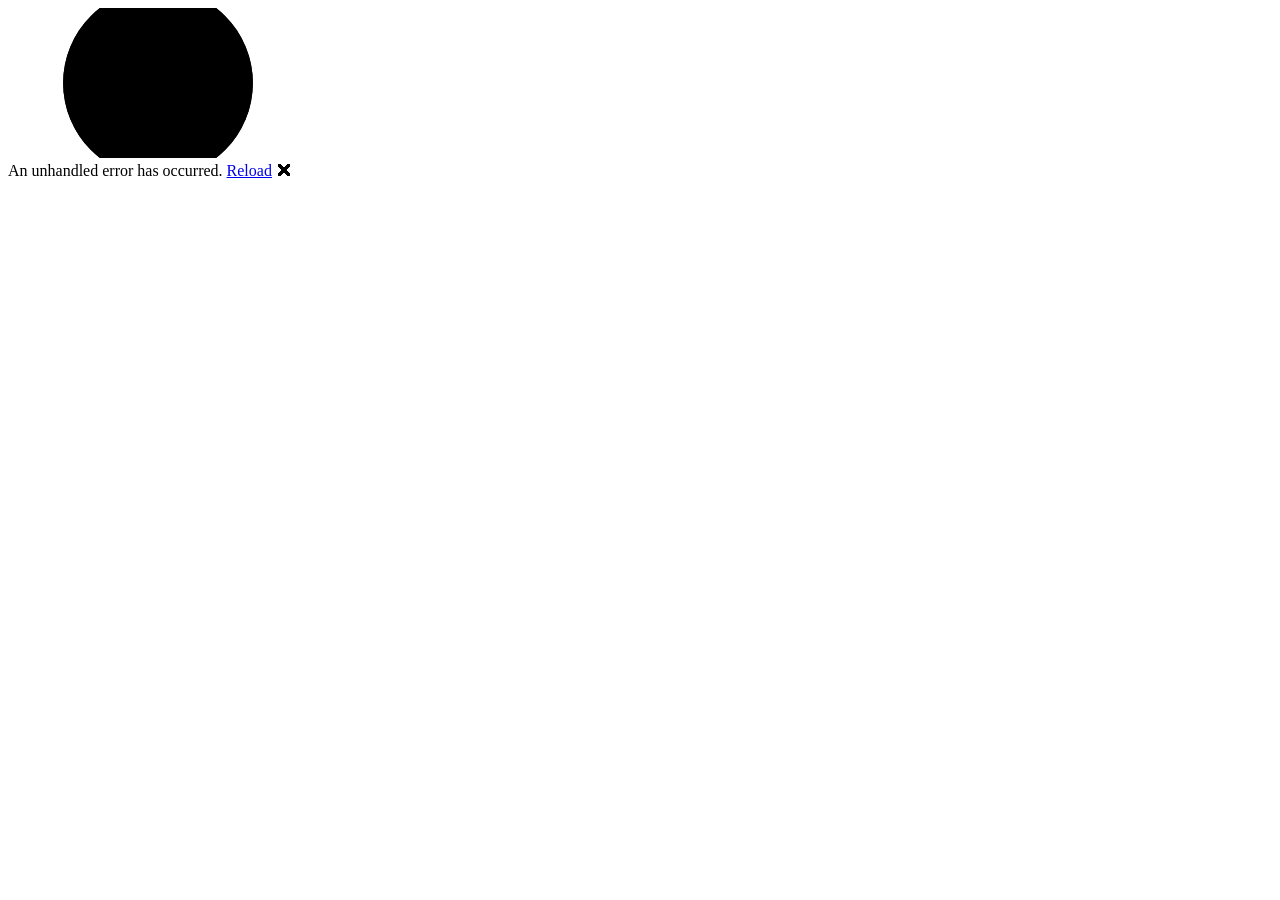
==== wwwroot/index.html @ 71124837 "Configure as standalone Blazor WebAssembly and clean up unused files" ====
<!DOCTYPE html>
<html lang="en">

<head>
    <meta charset="utf-8" />
    <meta name="viewport" content="width=device-width, initial-scale=1.0" />
    <title>PortfolioWeb</title>
    <base href="/" />
    <link rel="stylesheet" href="lib/bootstrap/dist/css/bootstrap.min.css" />
    <link rel="stylesheet" href="https://cdn.jsdelivr.net/npm/bootstrap-icons@1.11.3/font/bootstrap-icons.min.css">
    <link rel="stylesheet" href="css/app.css" />
    <link href="PortfolioWeb.styles.css" rel="stylesheet" />
    <link href="manifest.webmanifest" rel="manifest" />
</head>

<body>
    <div id="app">
        <svg class="loading-progress">
            <circle r="40%" cx="50%" cy="50%" />
            <circle r="40%" cx="50%" cy="50%" />
        </svg>
        <div class="loading-progress-text"></div>
    </div>

    <div id="blazor-error-ui">
        An unhandled error has occurred.
        <a href="." class="reload">Reload</a>
        <span class="dismiss">🗙</span>
    </div>
    <script src="_framework/blazor.webassembly.js"></script>
    <script>navigator.serviceWorker.register('service-worker.js');</script>
</body>

</html>
---- wwwroot/css/app.css ----
/* Import a modern font */
@import url('https://fonts.googleapis.com/css2?family=Inter:wght@400;500;600;700&display=swap');

/* Define a professional "English Light Color" theme palette */
:root {
    --primary-color: #4682B4; /* SteelBlue - a classic, muted blue */
    --secondary-color: #4073A0; /* A darker shade for hover states */
    --background-color: #F8F7F4; /* A very light, warm, creamy off-white */
    --surface-color: #FFFFFF; /* White for cards and surfaces */
    --text-color: #333333; /* A very dark grey for primary text */
    --text-muted-color: #6c757d; /* Muted grey for secondary text */
    --border-color: #dee2e6; /* A subtle border color */
}

/* General body styling */
html, body {
    font-family: 'Inter', sans-serif;
    background-color: var(--background-color);
    color: var(--text-color);
}

/* Main content area styling */
main {
    padding-top: 2rem;
    padding-bottom: 4rem;
}

/* Navbar styling */
.navbar {
    box-shadow: 0 2px 4px rgba(0, 0, 0, 0.05);
    background-color: var(--surface-color) !important;
    border-bottom: 1px solid var(--border-color);
}

.navbar-brand {
    color: var(--primary-color) !important;
}

.nav-link {
    color: var(--text-color) !important;
    transition: color 0.2s ease-in-out;
    border-radius: 5px;
    padding: 0.5rem 1rem !important;
}

.nav-link:hover, .nav-link.active {
    color: var(--primary-color) !important;
}

/* General link and button styling */
a {
    color: var(--primary-color);
}

.btn-primary {
    background-color: var(--primary-color);
    border-color: var(--primary-color);
    color: #fff;
    font-weight: 600;
    transition: background-color 0.2s, border-color 0.2s;
}

.btn-primary:hover {
    background-color: var(--secondary-color);
    border-color: var(--secondary-color);
}

.btn-outline-secondary {
    color: var(--text-muted-color);
    border-color: var(--border-color);
}

.btn-outline-secondary:hover {
    background-color: #e9ecef;
    color: var(--text-color);
}

/* Card styling */
.card {
    background-color: var(--surface-color);
    border: 1px solid var(--border-color);
    color: var(--text-color);
}

.card-subtitle, .text-muted {
    color: var(--text-muted-color) !important;
}

/* Form styling */
.form-control, .form-select {
    background-color: #fff;
    border-color: var(--border-color);
    color: var(--text-color);
}

.form-control:focus {
    background-color: #fff;
    border-color: var(--primary-color);
    color: var(--text-color);
    box-shadow: 0 0 0 0.25rem rgba(70, 130, 180, 0.25);
}

.form-label {
    color: var(--text-muted-color);
}

/* Blazor-specific overrides */
.validation-message {
    color: #dc3545;
}

#blazor-error-ui {
    background: lightyellow;
    bottom: 0;
    box-shadow: 0 -1px 2px rgba(0, 0, 0, 0.2);
    display: none;
    left: 0;
    padding: 0.6rem 1.25rem 0.7rem 1.25rem;
    position: fixed;
    width: 100%;
    z-index: 1000;
}

#blazor-error-ui .dismiss {
    cursor: pointer;
    position: absolute;
    right: 0.75rem;
    top: 0.5rem;
}

.loading-progress {
    position: relative;
    display: block;
    width: 8rem;
    height: 8rem;
    margin: 20vh auto 1rem auto;
}

.loading-progress circle {
    fill: none;
    stroke: var(--border-color);
    stroke-width: 0.6rem;
    transform-origin: 50% 50%;
    transform: rotate(-90deg);
}

.loading-progress circle:last-child {
    stroke: var(--primary-color);
    stroke-dasharray: calc(3.141 * var(--blazor-load-percentage, 0%) * 0.8), 500%;
    transition: stroke-dasharray 0.05s ease-in-out;
}
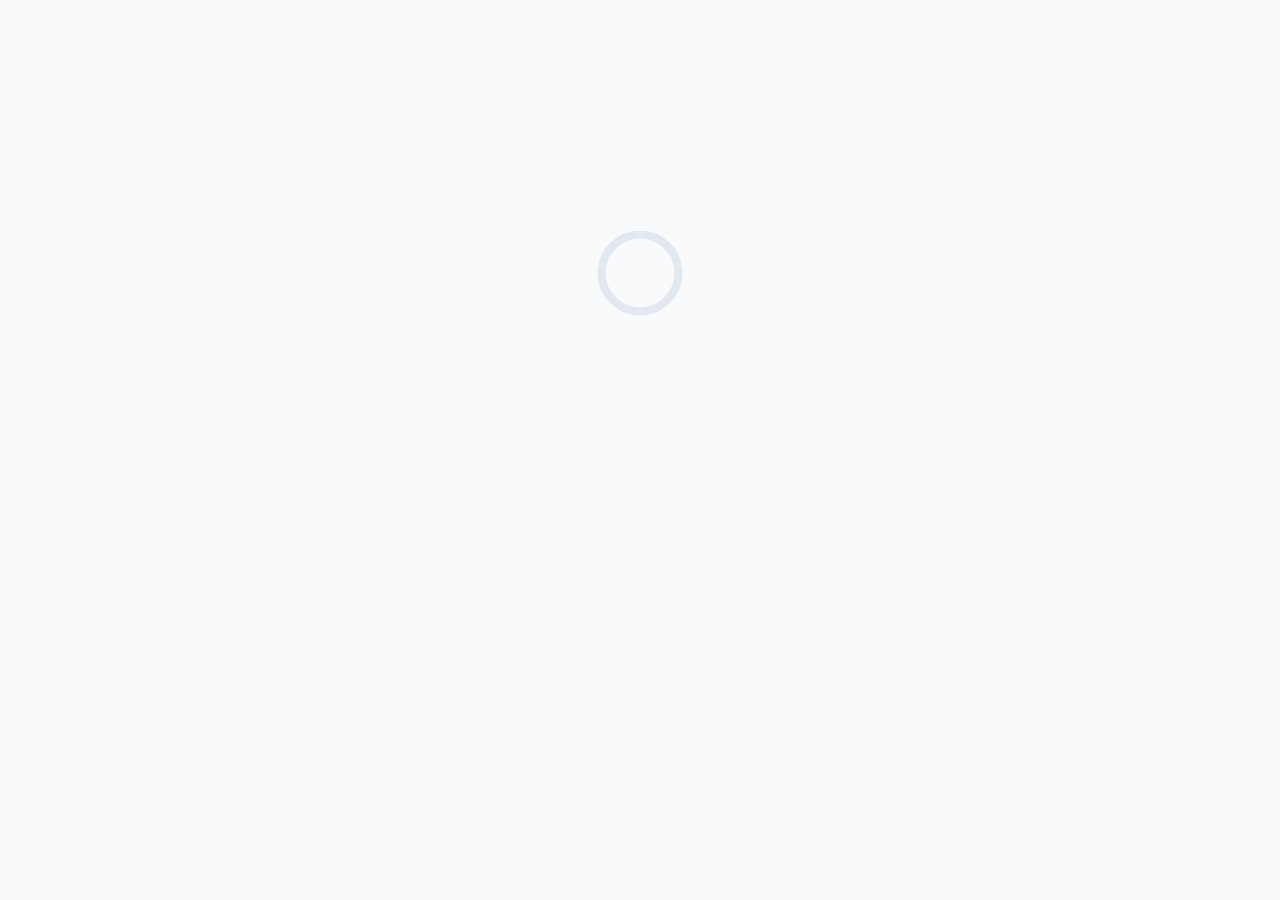
==== commit df95f97d: "Fix base href to support GitHub Pages subfolder routing dynamically" ====
--- a/wwwroot/index.html
+++ b/wwwroot/index.html
@@ -5,7 +5,15 @@
     <meta charset="utf-8" />
     <meta name="viewport" content="width=device-width, initial-scale=1.0" />
     <title>PortfolioWeb</title>
-    <base href="/" />
+    <script>
+        var path = window.location.pathname.split('/');
+        var baseHref = '/';
+        if (window.location.hostname !== 'localhost' && window.location.hostname !== '127.0.0.1') {
+            baseHref = '/' + path[1] + '/';
+        }
+        document.write('<base href="' + baseHref + '" />');
+    </script>
+    <link rel="icon" type="image/svg+xml" href="data:image/svg+xml,%3Csvg xmlns='http://www.w3.org/2000/svg' viewBox='0 0 24 24' fill='%236366f1'%3E%3Cpath d='M20 6h-4V4c0-1.11-.89-2-2-2h-4c-1.11 0-2 .89-2 2v2H4c-1.11 0-1.99.89-1.99 2L2 19c0 1.11.89 2 2 2h16c1.11 0 2-.89 2-2V8c0-1.11-.89-2-2-2zm-6 0h-4V4h4v2z'/%3E%3C/svg%3E" />
     <link rel="stylesheet" href="lib/bootstrap/dist/css/bootstrap.min.css" />
     <link rel="stylesheet" href="https://cdn.jsdelivr.net/npm/bootstrap-icons@1.11.3/font/bootstrap-icons.min.css">
     <link rel="stylesheet" href="css/app.css" />
@@ -27,6 +35,7 @@
         <a href="." class="reload">Reload</a>
         <span class="dismiss">🗙</span>
     </div>
+    <script src="lib/bootstrap/dist/js/bootstrap.bundle.min.js"></script>
     <script src="_framework/blazor.webassembly.js"></script>
     <script>navigator.serviceWorker.register('service-worker.js');</script>
 </body>
--- a/wwwroot/css/app.css
+++ b/wwwroot/css/app.css
@@ -1,151 +1,378 @@
-/* Import a modern font */
-@import url('https://fonts.googleapis.com/css2?family=Inter:wght@400;500;600;700&display=swap');
-
-/* Define a professional "English Light Color" theme palette */
+@import url('https://fonts.googleapis.com/css2?family=Outfit:wght@400;500;600;700;800&family=Inter:wght@400;500;600;700&display=swap');
+
 :root {
-    --primary-color: #4682B4; /* SteelBlue - a classic, muted blue */
-    --secondary-color: #4073A0; /* A darker shade for hover states */
-    --background-color: #F8F7F4; /* A very light, warm, creamy off-white */
-    --surface-color: #FFFFFF; /* White for cards and surfaces */
-    --text-color: #333333; /* A very dark grey for primary text */
-    --text-muted-color: #6c757d; /* Muted grey for secondary text */
-    --border-color: #dee2e6; /* A subtle border color */
-}
-
-/* General body styling */
+    --primary-color: #6366f1; /* Modern Indigo */
+    --secondary-color: #a855f7; /* Vibrant Purple */
+    --primary-gradient: linear-gradient(135deg, #6366f1 0%, #a855f7 100%);
+    --hover-gradient: linear-gradient(135deg, #4f46e5 0%, #9333ea 100%);
+    --bg-color: #f8fafc; /* Cool slate background */
+    --surface-color: #ffffff;
+    --text-primary: #0f172a; /* Slate 900 */
+    --text-secondary: #475569; /* Slate 600 */
+    --text-muted: #94a3b8; /* Slate 400 */
+    --border-color: #e2e8f0; /* Slate 200 */
+    --glass-bg: rgba(255, 255, 255, 0.75);
+    --glass-border: rgba(255, 255, 255, 0.5);
+    --glass-shadow: 0 10px 30px -10px rgba(99, 102, 241, 0.08);
+    --card-shadow: 0 4px 20px -2px rgba(15, 23, 42, 0.04);
+    --card-hover-shadow: 0 20px 40px -15px rgba(99, 102, 241, 0.15);
+}
+
+/* Base resets & typography */
 html, body {
     font-family: 'Inter', sans-serif;
-    background-color: var(--background-color);
-    color: var(--text-color);
-}
-
-/* Main content area styling */
+    background-color: var(--bg-color);
+    color: var(--text-primary);
+    -webkit-font-smoothing: antialiased;
+    overflow-x: hidden;
+}
+
+h1, h2, h3, h4, h5, h6, .display-4, .navbar-brand {
+    font-family: 'Outfit', sans-serif;
+    font-weight: 700;
+}
+
+/* Gradient text */
+.gradient-text {
+    background: var(--primary-gradient);
+    -webkit-background-clip: text;
+    -webkit-text-fill-color: transparent;
+}
+
+/* Main Area Layout */
 main {
-    padding-top: 2rem;
-    padding-bottom: 4rem;
-}
-
-/* Navbar styling */
+    padding-top: 3rem;
+    padding-bottom: 5rem;
+}
+
+/* Navbar */
 .navbar {
-    box-shadow: 0 2px 4px rgba(0, 0, 0, 0.05);
-    background-color: var(--surface-color) !important;
+    background: var(--glass-bg) !important;
+    backdrop-filter: blur(12px);
+    -webkit-backdrop-filter: blur(12px);
     border-bottom: 1px solid var(--border-color);
+    transition: all 0.3s ease;
 }
 
 .navbar-brand {
+    font-weight: 800;
+    letter-spacing: -0.5px;
+    background: var(--primary-gradient);
+    -webkit-background-clip: text;
+    -webkit-text-fill-color: transparent;
+}
+
+.nav-link {
+    font-weight: 600;
+    color: var(--text-secondary) !important;
+    transition: all 0.2s ease;
+    border-radius: 8px;
+    padding: 0.5rem 1rem !important;
+    margin: 0 0.1rem;
+}
+
+.nav-link:hover {
     color: var(--primary-color) !important;
-}
-
-.nav-link {
-    color: var(--text-color) !important;
-    transition: color 0.2s ease-in-out;
-    border-radius: 5px;
-    padding: 0.5rem 1rem !important;
-}
-
-.nav-link:hover, .nav-link.active {
-    color: var(--primary-color) !important;
-}
-
-/* General link and button styling */
-a {
+    background-color: rgba(99, 102, 241, 0.05);
+}
+
+.nav-link.active {
+    color: #ffffff !important;
+    background: var(--primary-gradient) !important;
+    box-shadow: 0 4px 15px -3px rgba(99, 102, 241, 0.3);
+}
+
+/* Buttons */
+.btn-primary {
+    background: var(--primary-gradient);
+    border: none;
+    color: #fff;
+    font-weight: 600;
+    padding: 0.75rem 1.75rem;
+    border-radius: 10px;
+    transition: all 0.3s cubic-bezier(0.16, 1, 0.3, 1);
+    box-shadow: 0 4px 15px -3px rgba(99, 102, 241, 0.3);
+}
+
+.btn-primary:hover {
+    background: var(--hover-gradient);
+    transform: translateY(-2px);
+    box-shadow: 0 10px 20px -5px rgba(99, 102, 241, 0.4);
+}
+
+.btn-outline-secondary {
+    color: var(--text-secondary);
+    border: 2px solid var(--border-color);
+    background-color: transparent;
+    font-weight: 600;
+    padding: 0.72rem 1.75rem;
+    border-radius: 10px;
+    transition: all 0.3s ease;
+}
+
+.btn-outline-secondary:hover {
+    border-color: var(--primary-color);
+    background-color: rgba(99, 102, 241, 0.03);
     color: var(--primary-color);
-}
-
-.btn-primary {
+    transform: translateY(-2px);
+}
+
+/* Glassmorphism Cards */
+.card, .glass-card {
+    background: var(--glass-bg);
+    backdrop-filter: blur(16px);
+    -webkit-backdrop-filter: blur(16px);
+    border: 1px solid var(--glass-border) !important;
+    border-radius: 20px !important;
+    box-shadow: var(--glass-shadow), var(--card-shadow);
+    transition: all 0.4s cubic-bezier(0.16, 1, 0.3, 1);
+}
+
+.card:hover, .glass-card:hover {
+    transform: translateY(-6px);
+    box-shadow: var(--card-hover-shadow);
+    border-color: rgba(99, 102, 241, 0.2) !important;
+}
+
+.card-title {
+    color: var(--text-primary);
+}
+
+/* Contact Links grid style */
+.contact-grid-card {
+    border-radius: 24px !important;
+    overflow: hidden;
+    position: relative;
+    border: 1px solid rgba(255, 255, 255, 0.8) !important;
+    height: 100%;
+}
+
+.contact-icon-wrapper {
+    width: 64px;
+    height: 64px;
+    border-radius: 16px;
+    display: flex;
+    align-items: center;
+    justify-content: center;
+    background: rgba(99, 102, 241, 0.08);
+    color: var(--primary-color);
+    font-size: 1.8rem;
+    margin-bottom: 1.5rem;
+    transition: all 0.3s ease;
+}
+
+.contact-grid-card:hover .contact-icon-wrapper {
+    background: var(--primary-gradient);
+    color: #ffffff;
+    transform: scale(1.1) rotate(5deg);
+}
+
+/* Tech pills */
+.tech-pill {
+    background-color: #f1f5f9;
+    color: #475569;
+    font-size: 0.82rem;
+    font-weight: 600;
+    padding: 0.4rem 0.85rem;
+    border-radius: 30px;
+    display: inline-block;
+    margin: 0.25rem;
+    border: 1px solid #e2e8f0;
+    transition: all 0.2s ease;
+}
+
+.tech-pill:hover {
     background-color: var(--primary-color);
+    color: #ffffff;
     border-color: var(--primary-color);
-    color: #fff;
-    font-weight: 600;
-    transition: background-color 0.2s, border-color 0.2s;
-}
-
-.btn-primary:hover {
-    background-color: var(--secondary-color);
-    border-color: var(--secondary-color);
-}
-
-.btn-outline-secondary {
-    color: var(--text-muted-color);
-    border-color: var(--border-color);
-}
-
-.btn-outline-secondary:hover {
-    background-color: #e9ecef;
-    color: var(--text-color);
-}
-
-/* Card styling */
-.card {
-    background-color: var(--surface-color);
-    border: 1px solid var(--border-color);
-    color: var(--text-color);
-}
-
-.card-subtitle, .text-muted {
-    color: var(--text-muted-color) !important;
-}
-
-/* Form styling */
-.form-control, .form-select {
-    background-color: #fff;
-    border-color: var(--border-color);
-    color: var(--text-color);
-}
-
-.form-control:focus {
-    background-color: #fff;
-    border-color: var(--primary-color);
-    color: var(--text-color);
-    box-shadow: 0 0 0 0.25rem rgba(70, 130, 180, 0.25);
-}
-
-.form-label {
-    color: var(--text-muted-color);
-}
-
-/* Blazor-specific overrides */
-.validation-message {
-    color: #dc3545;
+    transform: translateY(-1px);
+}
+
+/* Image styling */
+.profile-img-container {
+    position: relative;
+    display: inline-block;
+}
+
+.profile-img-container::before {
+    content: '';
+    position: absolute;
+    top: -8px;
+    left: -8px;
+    right: -8px;
+    bottom: -8px;
+    border-radius: 50%;
+    background: var(--primary-gradient);
+    z-index: -1;
+    opacity: 0.6;
+    filter: blur(10px);
+}
+
+.profile-img {
+    border: 6px solid #ffffff !important;
+    transition: all 0.5s ease;
+}
+
+.profile-img:hover {
+    transform: scale(1.03) rotate(2deg);
+}
+
+/* Floating animation */
+@keyframes float {
+    0% { transform: translateY(0px); }
+    50% { transform: translateY(-10px); }
+    100% { transform: translateY(0px); }
+}
+
+.floating {
+    animation: float 6s ease-in-out infinite;
+}
+
+/* Badge tags */
+.badge {
+    padding: 0.4rem 0.75rem;
+    border-radius: 30px;
+    font-weight: 600;
 }
 
 #blazor-error-ui {
-    background: lightyellow;
+    background: #fee2e2;
+    border-top: 1px solid #fca5a5;
+    color: #991b1b;
+    display: none;
+    position: fixed;
     bottom: 0;
-    box-shadow: 0 -1px 2px rgba(0, 0, 0, 0.2);
-    display: none;
     left: 0;
-    padding: 0.6rem 1.25rem 0.7rem 1.25rem;
-    position: fixed;
     width: 100%;
-    z-index: 1000;
-}
-
-#blazor-error-ui .dismiss {
-    cursor: pointer;
-    position: absolute;
-    right: 0.75rem;
-    top: 0.5rem;
+    z-index: 2000;
+    padding: 0.75rem 1.5rem;
+    box-shadow: 0 -2px 10px rgba(0, 0, 0, 0.15);
 }
 
 .loading-progress {
     position: relative;
     display: block;
-    width: 8rem;
-    height: 8rem;
-    margin: 20vh auto 1rem auto;
+    width: 6rem;
+    height: 6rem;
+    margin: 25vh auto 1.5rem auto;
 }
 
 .loading-progress circle {
     fill: none;
     stroke: var(--border-color);
-    stroke-width: 0.6rem;
+    stroke-width: 0.5rem;
     transform-origin: 50% 50%;
     transform: rotate(-90deg);
 }
 
 .loading-progress circle:last-child {
     stroke: var(--primary-color);
-    stroke-dasharray: calc(3.141 * var(--blazor-load-percentage, 0%) * 0.8), 500%;
+    stroke-dasharray: calc(3.141 * var(--blazor-load-percentage, 0%) * 0.6), 500%;
     transition: stroke-dasharray 0.05s ease-in-out;
 }
+
+/* Card media carousel styles */
+.card-carousel {
+    border-radius: 20px 20px 0 0;
+    overflow: hidden;
+    height: 250px;
+    background-color: #0f172a;
+    position: relative;
+}
+
+.carousel-item img {
+    width: 100%;
+    height: 250px;
+    object-fit: cover;
+}
+
+.carousel-item video {
+    width: 100%;
+    height: 250px;
+    object-fit: contain;
+    background-color: #000000;
+}
+
+.carousel-control-prev, .carousel-control-next {
+    width: 12%;
+    height: 70%;
+    top: 15%;
+    opacity: 0.7;
+    transition: opacity 0.2s ease;
+    z-index: 5;
+}
+
+.carousel-control-prev:hover, .carousel-control-next:hover {
+    opacity: 1;
+}
+
+.carousel-control-prev-icon, .carousel-control-next-icon {
+    background-color: rgba(15, 23, 42, 0.6);
+    border-radius: 50%;
+    padding: 1.25rem;
+    background-size: 55%;
+}
+
+/* Video Modal styling */
+.video-modal-backdrop {
+    position: fixed;
+    top: 0;
+    left: 0;
+    width: 100vw;
+    height: 100vh;
+    background-color: rgba(15, 23, 42, 0.85);
+    backdrop-filter: blur(8px);
+    -webkit-backdrop-filter: blur(8px);
+    z-index: 1100;
+    display: flex;
+    align-items: center;
+    justify-content: center;
+    padding: 1rem;
+    animation: fadeIn 0.2s ease-out;
+}
+
+.video-modal-content {
+    background-color: #000000;
+    border-radius: 16px;
+    position: relative;
+    width: 100%;
+    max-width: 850px;
+    aspect-ratio: 16/9;
+    box-shadow: 0 25px 50px -12px rgba(0, 0, 0, 0.5);
+    overflow: hidden;
+    animation: zoomIn 0.3s cubic-bezier(0.16, 1, 0.3, 1);
+}
+
+.video-modal-close {
+    position: absolute;
+    top: 15px;
+    right: 15px;
+    background: rgba(255, 255, 255, 0.2);
+    border: none;
+    color: #ffffff;
+    font-size: 1.5rem;
+    width: 40px;
+    height: 40px;
+    border-radius: 50%;
+    cursor: pointer;
+    display: flex;
+    align-items: center;
+    justify-content: center;
+    z-index: 1120;
+    transition: background-color 0.2s, transform 0.2s;
+}
+
+.video-modal-close:hover {
+    background: rgba(255, 255, 255, 0.4);
+    transform: scale(1.05);
+}
+
+@keyframes fadeIn {
+    from { opacity: 0; }
+    to { opacity: 1; }
+}
+
+@keyframes zoomIn {
+    from { transform: scale(0.95); opacity: 0; }
+    to { transform: scale(1); opacity: 1; }
+}
